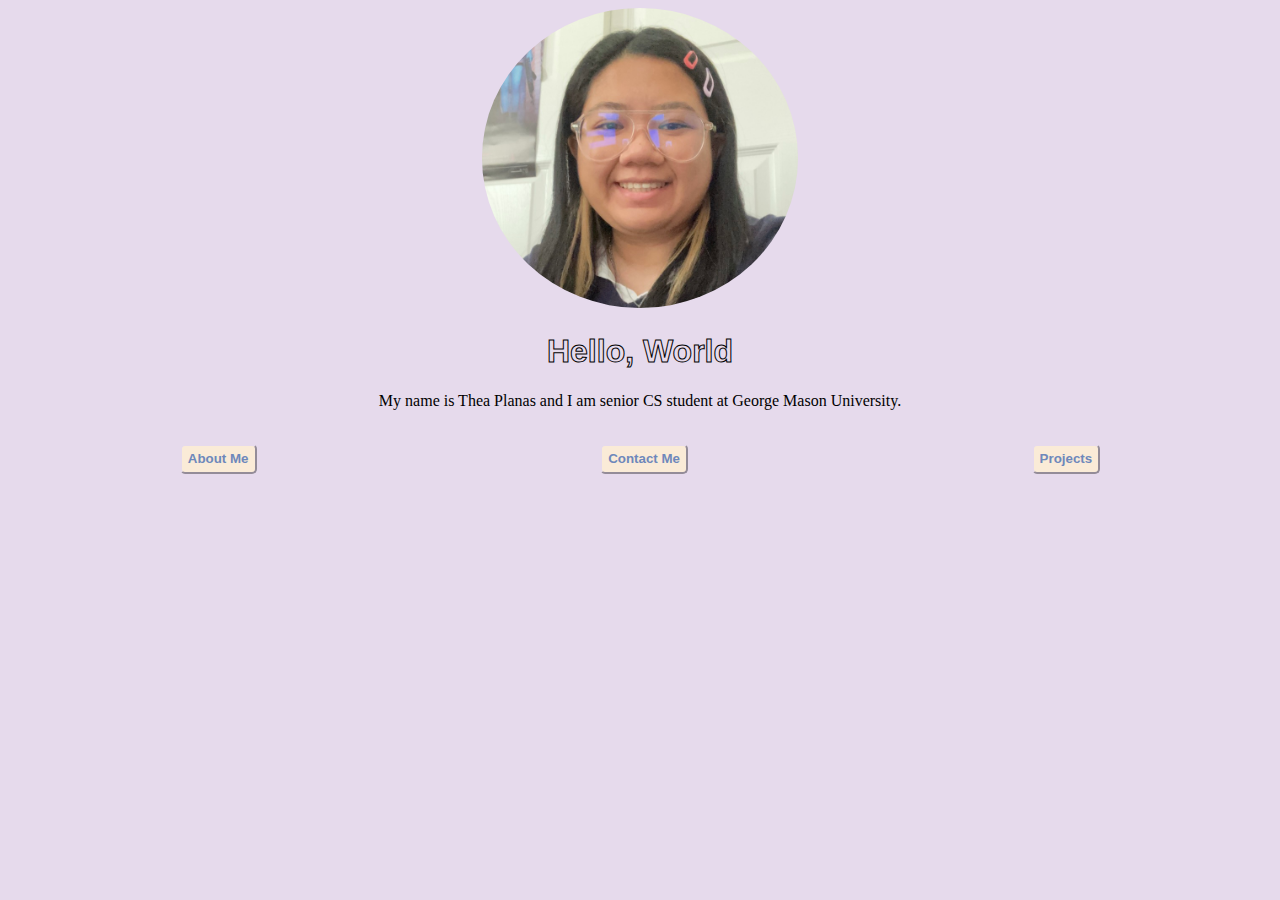
==== index.html @ 331e51c5 "add files" ====
<!DOCTYPE html>

<html lang="en">
    <head>
        <title>
            Thea Planas
        </title>

        <link rel="stylesheet" type="text/css" media="screen" href="index.css">
    </head>

    <body>
        <center>
            <img src="assets/me.jpg" height="300px">
            <h1>Hello, World</h1>
            <p>My name is Thea Planas and I am senior CS student at 
                George Mason University.
            </p>
        </center>
        <br>
        <div class="container">
            <form action="aboutme.html">
                <input type="submit" value="About Me">
            </form>
            <form action="contactme.html">
                <input type="submit" value="Contact Me">
            </form>
            <form action="projects.html">
                <input type="submit" value="Projects">
            </form>
        </div>
    </body>
</html>
---- index.css ----
.container{
    display: flex;

    justify-content: center;
    justify-content: space-around;

    
}

.container input{
    background-color: antiquewhite;
    color:rgb(110, 136, 187);
    height: 30px;
    border-radius: 5px;
    border-color: rgb(230, 218, 236);
    font-weight: bold;
    font-family:'Gill Sans', 'Gill Sans MT', Calibri, 'Trebuchet MS', sans-serif
}

img{
    border-radius: 50%;
}
h1{
    color:rgb(230, 218, 236);
    font-family: 'Segoe UI', Tahoma, Geneva, Verdana, sans-serif;
    -webkit-text-stroke:1px;
    -webkit-text-stroke-color: black;
}
body{
    background-color: rgb(230, 218, 236);
}
p{
    font-family:  Roboto;
}
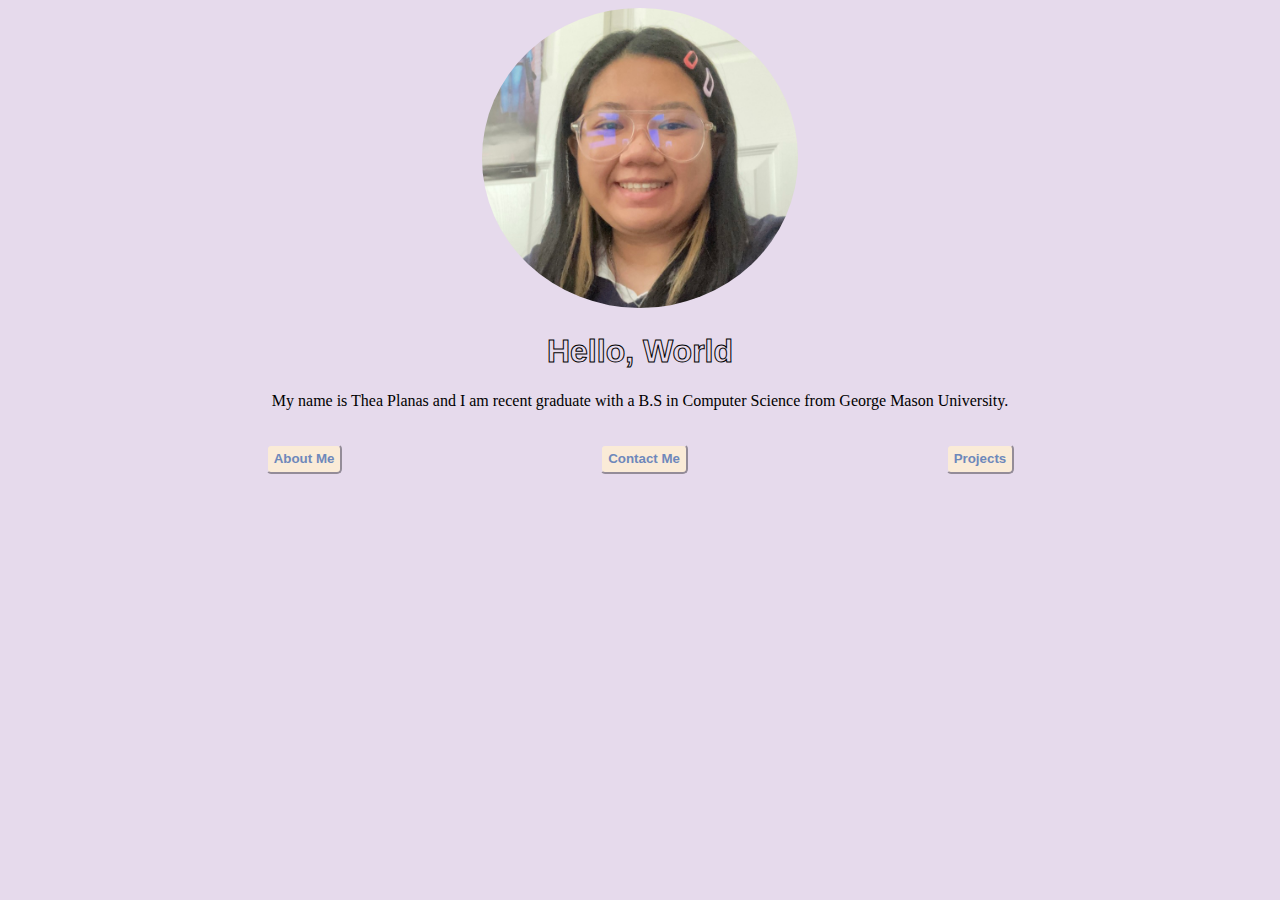
==== commit 4fe2e28e: "description updates" ====
--- a/index.html
+++ b/index.html
@@ -13,7 +13,7 @@
         <center>
             <img src="assets/me.jpg" height="300px">
             <h1>Hello, World</h1>
-            <p>My name is Thea Planas and I am senior CS student at 
+            <p>My name is Thea Planas and I am recent graduate with a B.S in Computer Science from 
                 George Mason University.
             </p>
         </center>
--- a/index.css
+++ b/index.css
@@ -2,7 +2,7 @@
     display: flex;
 
     justify-content: center;
-    justify-content: space-around;
+    justify-content: space-evenly;
 
     
 }
